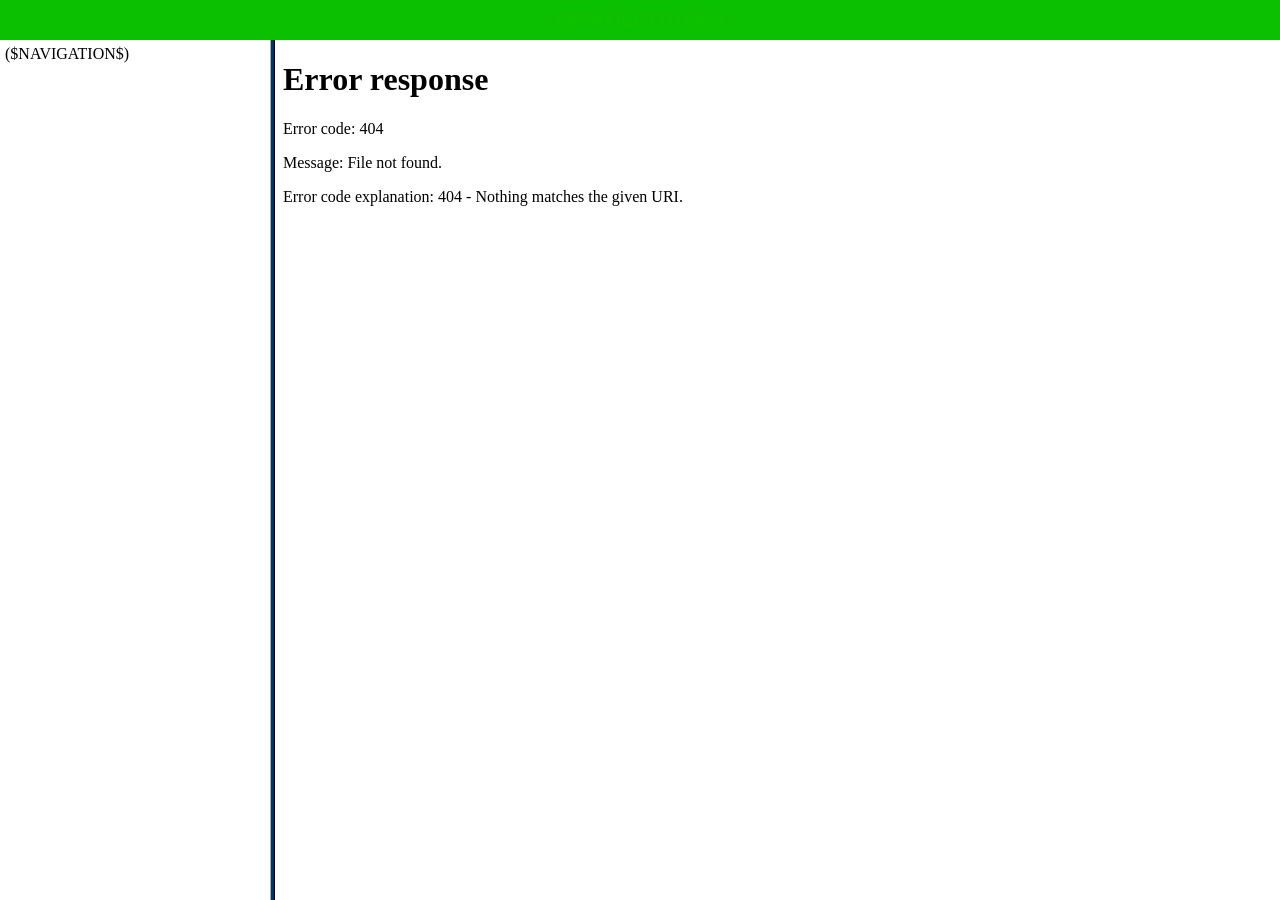
==== indexh.htm @ ba428fc0 "init" ====
<!DOCTYPE HTML PUBLIC "-//W3C//DTD HTML 4.01 Frameset//EN" "http://www.w3.org/TR/html4/frameset.dtd">
<!-- saved from url=(0014)about:internet -->
<html>
<head>
<title>($PROJECTTITLE$)</title>
<meta http-equiv="Content-Type" content="text/html; charset=UTF-8">
</head>

<frameset rows="40,*" cols="*" framespacing="0" frameborder="0" border="0">
	<frame src="webhelptoph.htm" name="top" scrolling="NO" noresize id="top">
	<frameset rows="*" cols="270,*" framespacing="5" frameborder="1" border="5" bordercolor="#003366">
		<frame src="webhelplefth.htm" name="nav" frameborder="1" bordercolor="#003366" id="nav">
		<frame src="scr/($DEFAULTPAGE$)" name="content" frameborder="1" bordercolor="#003366" id="content">
	</frameset>
</frameset>

<noframes><body>

</body></noframes>
</html>
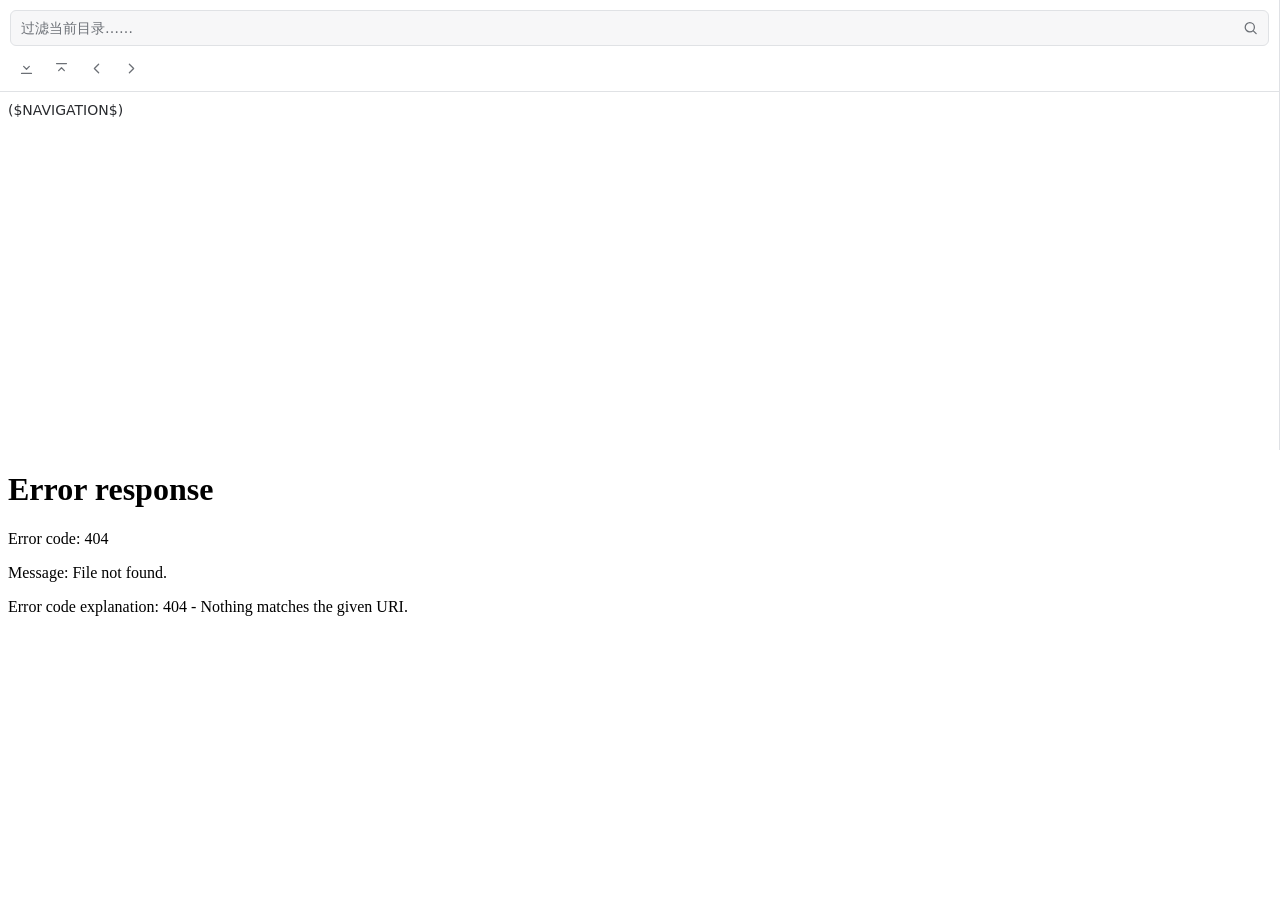
==== commit 9f33d7e0: "现代化改造模板 Replace the legacy frames-based WinCHM webhelp with a modern HTML5 responsive shell and add " ====
--- a/indexh.htm
+++ b/indexh.htm
@@ -1,20 +1,19 @@
-<!DOCTYPE HTML PUBLIC "-//W3C//DTD HTML 4.01 Frameset//EN" "http://www.w3.org/TR/html4/frameset.dtd">
-<!-- saved from url=(0014)about:internet -->
-<html>
+<!doctype html>
+<html lang="zh-CN">
 <head>
-<title>($PROJECTTITLE$)</title>
-<meta http-equiv="Content-Type" content="text/html; charset=UTF-8">
+  <meta charset="utf-8">
+  <meta name="viewport" content="width=device-width, initial-scale=1, viewport-fit=cover">
+  <title>($PROJECTTITLE$) - 简易版本</title>
+  <link rel="stylesheet" href="assets/webhelp-compat.css">
 </head>
-
-<frameset rows="40,*" cols="*" framespacing="0" frameborder="0" border="0">
-	<frame src="webhelptoph.htm" name="top" scrolling="NO" noresize id="top">
-	<frameset rows="*" cols="270,*" framespacing="5" frameborder="1" border="5" bordercolor="#003366">
-		<frame src="webhelplefth.htm" name="nav" frameborder="1" bordercolor="#003366" id="nav">
-		<frame src="scr/($DEFAULTPAGE$)" name="content" frameborder="1" bordercolor="#003366" id="content">
-	</frameset>
-</frameset>
-
-<noframes><body>
-
-</body></noframes>
+<body style="--compat-sidebar-width: clamp(240px, ($NAVWIDTH$)px, 420px);">
+  <div class="compat-layout">
+    <aside class="compat-sidebar" aria-label="文档目录">
+      <iframe src="webhelpcontents.htm" name="nav" title="文档目录"></iframe>
+    </aside>
+    <main class="compat-content">
+      <iframe src="topics/($DEFAULTPAGE$)" name="content" title="文档正文"></iframe>
+    </main>
+  </div>
+</body>
 </html>
--- a/assets/webhelp-compat.css
+++ b/assets/webhelp-compat.css
@@ -0,0 +1,113 @@
+:root {
+  --compat-sidebar-width: 288px;
+  --compat-bg: #f4f5f7;
+  --compat-surface: #ffffff;
+  --compat-text: #242629;
+  --compat-border: #dfe1e5;
+  --compat-accent: #991b1b;
+  font-family: "Microsoft YaHei", "PingFang SC", "Noto Sans CJK SC", "Segoe UI", system-ui, sans-serif;
+}
+
+* {
+  box-sizing: border-box;
+}
+
+html,
+body {
+  width: 100%;
+  height: 100%;
+  margin: 0;
+  overflow: hidden;
+  color: var(--compat-text);
+  background: var(--compat-bg);
+}
+
+.compat-layout {
+  display: grid;
+  grid-template-columns: var(--compat-sidebar-width) minmax(0, 1fr);
+  width: 100%;
+  height: 100dvh;
+}
+
+.compat-sidebar {
+  min-width: 0;
+  min-height: 0;
+  background: var(--compat-surface);
+  border-right: 1px solid var(--compat-border);
+}
+
+.compat-content {
+  min-width: 0;
+  min-height: 0;
+}
+
+.compat-layout iframe {
+  display: block;
+  width: 100%;
+  height: 100%;
+  background: var(--compat-surface);
+  border: 0;
+}
+
+.compat-header {
+  display: flex;
+  align-items: center;
+  justify-content: space-between;
+  height: 48px;
+  padding: 0 14px;
+  color: var(--compat-accent);
+  background: var(--compat-surface);
+  border-bottom: 1px solid var(--compat-border);
+  font-weight: 700;
+}
+
+.compat-header button,
+.compat-toolbar button {
+  min-height: 32px;
+  padding: 0 9px;
+  color: var(--compat-text);
+  background: transparent;
+  border: 1px solid var(--compat-border);
+  border-radius: 5px;
+  cursor: pointer;
+}
+
+.compat-toolbar {
+  display: flex;
+  gap: 5px;
+  align-items: center;
+  min-height: 42px;
+  padding: 5px;
+  background: var(--compat-surface);
+}
+
+.compat-message {
+  max-width: 640px;
+  margin: 40px auto;
+  padding: 16px;
+  background: var(--compat-surface);
+  border: 1px solid var(--compat-border);
+}
+
+@media (max-width: 767px) {
+  .compat-layout {
+    grid-template-columns: 1fr;
+  }
+
+  .compat-sidebar {
+    display: none;
+  }
+}
+
+@media print {
+  .compat-sidebar,
+  .compat-header,
+  .compat-toolbar {
+    display: none;
+  }
+
+  .compat-layout {
+    display: block;
+    height: auto;
+  }
+}
